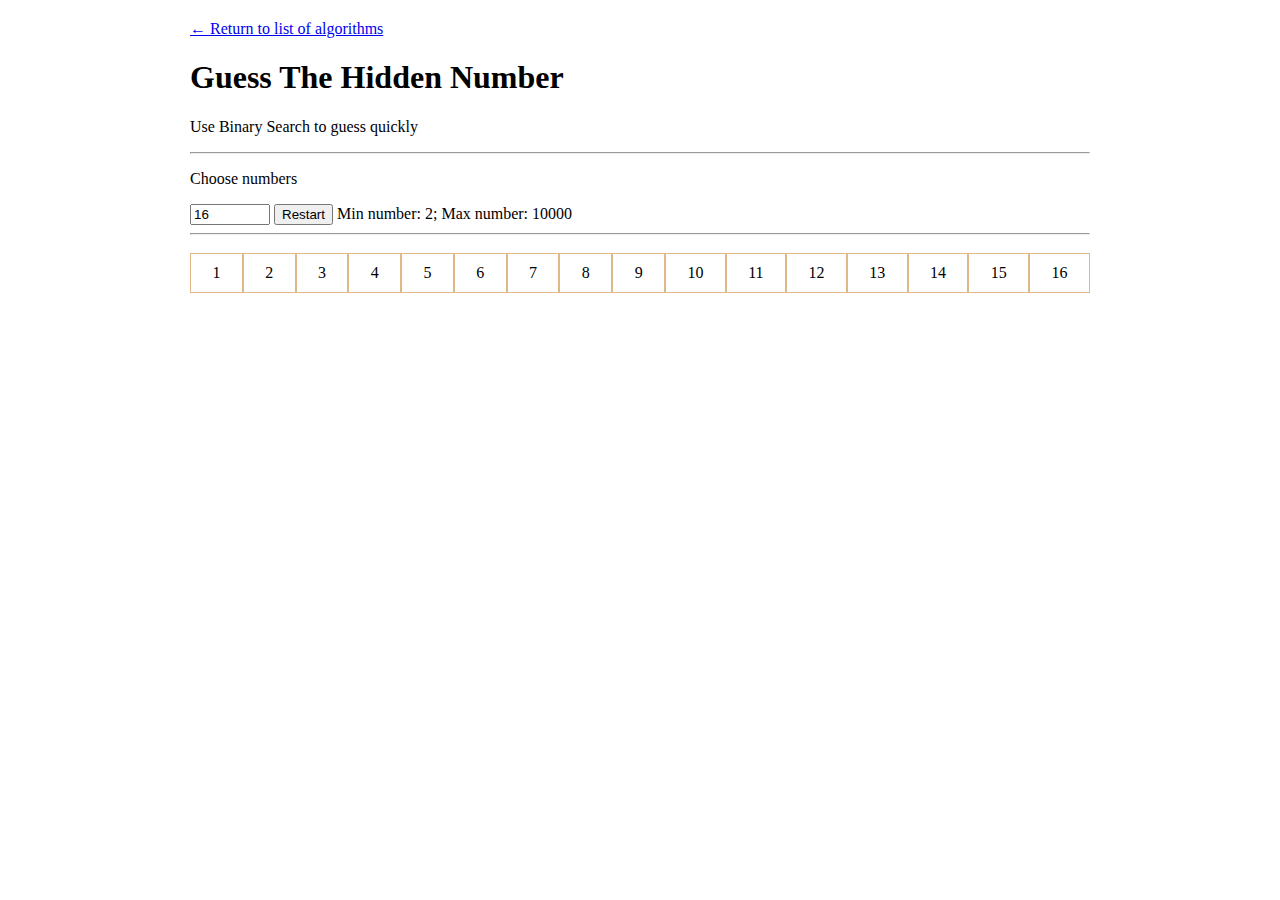
==== binary-search.html @ d9b942a3 "init first algorithm" ====
<!DOCTYPE html>
<html lang="en">
<head>
    <meta charset="UTF-8">
    <meta http-equiv="X-UA-Compatible" content="IE=edge">
    <meta name="viewport" content="width=device-width, initial-scale=1.0">
    <title>Binary Search Number</title>
    <link rel="stylesheet" href="./binary-search.css">
</head>
<body>
    <a href="./index.html">← Return to list of algorithms</a>
    <h1>Guess The Hidden Number</h1>
    <p>Use Binary Search to guess quickly</p>
    <hr>
    <p>Choose numbers</p>
    <input id="amountNumbers" type="number" min="2" max="10000" value="16">
    <button id="restartBtn" type="button">Restart</button>
    <span>Min number: 2; Max number: 10000</span>
    <hr>
    <div id="numberList"></div>

    <script src="./binary-search.js"></script>
</body>
</html>
---- binary-search.css ----
body {
    max-width: 900px;
    margin: auto;
    padding: 20px;
}
.number-list {
    list-style: none;
    display: flex;
    flex-wrap: wrap;
    padding: 10px 0;
    margin: 0;
    text-align: center;
}

.number-list__item {
    flex-grow: 1;
    padding: 10px;
    border: 1px solid burlywood;
    cursor: pointer;
}

.number-list__item.--success {
    background-color: aquamarine;
}

.number-list__item.--fail {
    background-color: palevioletred;
    cursor: initial;
}
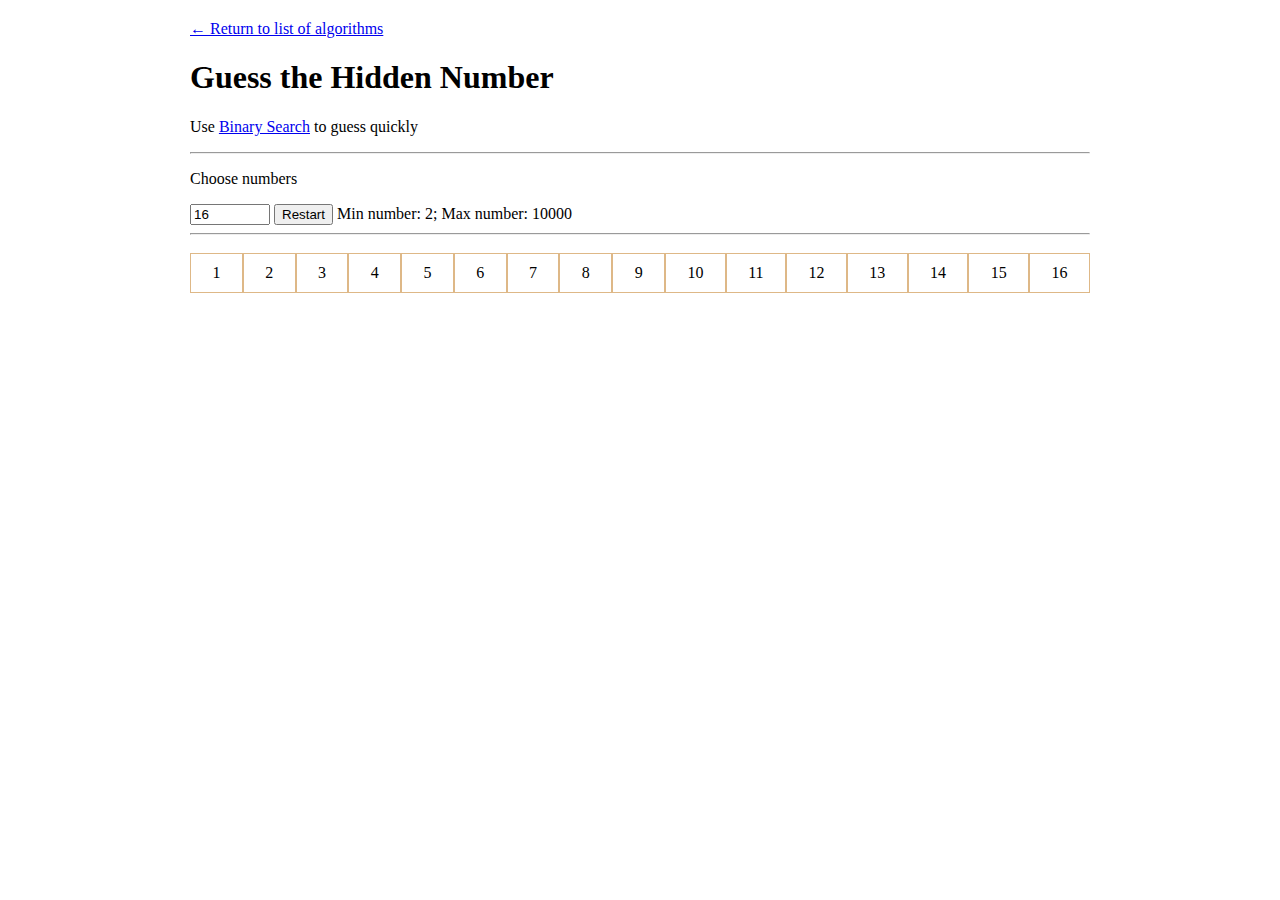
==== commit db552013: "fix: spelling and add link" ====
--- a/binary-search.html
+++ b/binary-search.html
@@ -9,8 +9,8 @@
 </head>
 <body>
     <a href="./index.html">← Return to list of algorithms</a>
-    <h1>Guess The Hidden Number</h1>
-    <p>Use Binary Search to guess quickly</p>
+    <h1>Guess the Hidden Number</h1>
+    <p>Use <a href="https://www.khanacademy.org/computing/computer-science/algorithms/binary-search/a/binary-search" target="_blank" rel="nofollow">Binary Search</a> to guess quickly</p>
     <hr>
     <p>Choose numbers</p>
     <input id="amountNumbers" type="number" min="2" max="10000" value="16">
